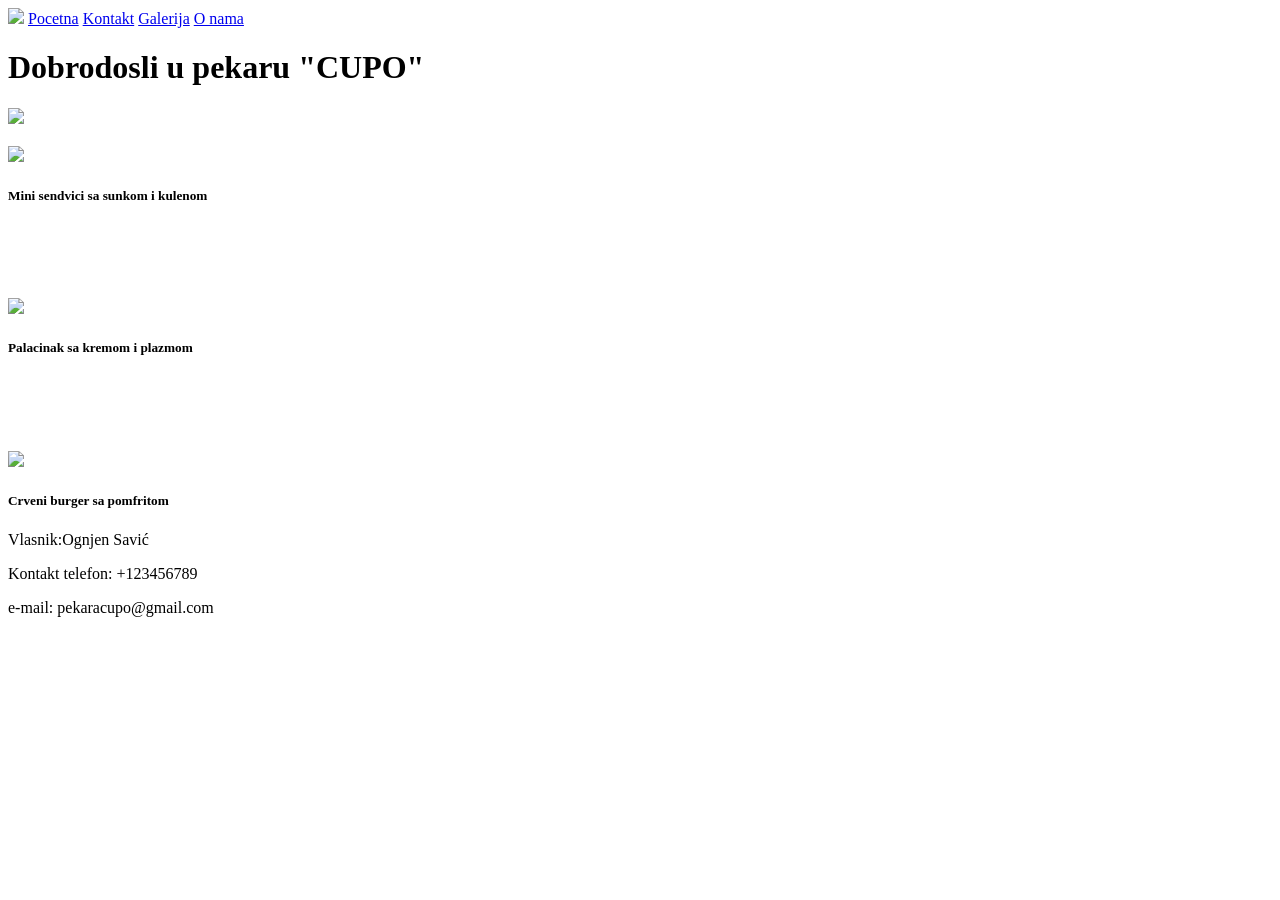
==== Galerija.html @ d13597e4 "Add files via upload" ====
<!DOCTYPE html>
<html>
 <head>
	 <title>Galerija</title>
	 <link rel="stylesheet" href="style.css"> 
 </head>
  <body>
	<nav>
	    <img src="logo1.png" class="logo">
	    <a href="Pocetna.html">Pocetna</a>
        <a href="Kontakt.html">Kontakt</a>
		<a href="Galerija.html">Galerija</a>
		<a href="Onama.html">O nama</a>
	</nav>

    <div class="naslovna">
	 <h1>Dobrodosli u pekaru "CUPO"</h1>
	 <img src="logo2.png" class="logo2"><br>
    </div>
    <br>
<div class="hrana1">
	<img src="slika6.jpg" class="slika123">
	  <div class="tekst1">
	  	<h5>Mini sendvici sa sunkom i kulenom<h5>
	  	</div>
	  <br><br><br><br>
	    <img src="slika7.jpg" class="slika123">
	  <div class="tekst1">
	  	<h5>Palacinak sa kremom i plazmom<h5>
	  	</div>
	  <br><br><br><br>
	     <img src="slika8.jpg" class="slika123">
	  <div class="tekst1">
	  	<h5>Crveni burger sa pomfritom<h5>
	  	</div>


	  </div>
	  <footer>
       <p>Vlasnik:Ognjen Savić</p>
       <p>Kontakt telefon: +123456789</p>
       <p>e-mail: pekaracupo@gmail.com</p>
      </footer>
 </body>
</html>
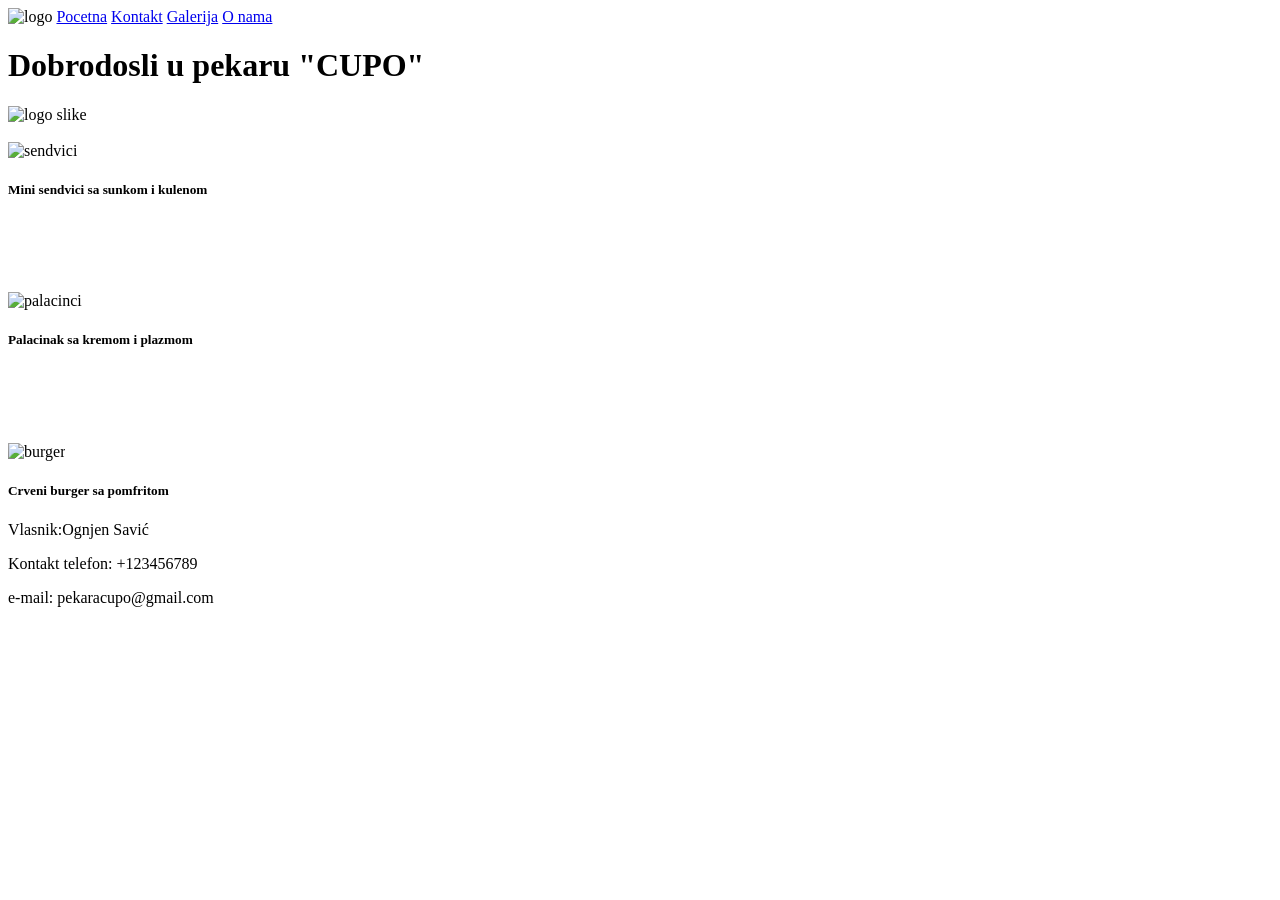
==== commit 537a2693: "Update Galerija.html" ====
--- a/Galerija.html
+++ b/Galerija.html
@@ -6,7 +6,7 @@
  </head>
   <body>
 	<nav>
-	    <img src="logo1.png" class="logo">
+	    <img src="logo1.png" alt=logo slike class="logo">
 	    <a href="Pocetna.html">Pocetna</a>
         <a href="Kontakt.html">Kontakt</a>
 		<a href="Galerija.html">Galerija</a>
@@ -15,31 +15,38 @@
 
     <div class="naslovna">
 	 <h1>Dobrodosli u pekaru "CUPO"</h1>
-	 <img src="logo2.png" class="logo2"><br>
+	 <img src="logo2.png" alt="logo slike" class="logo2"><br>
     </div>
     <br>
 <div class="hrana1">
-	<img src="slika6.jpg" class="slika123">
+	<img src="slika6.jpg" alt="sendvici" class="slika123">
 	  <div class="tekst1">
 	  	<h5>Mini sendvici sa sunkom i kulenom<h5>
 	  	</div>
 	  <br><br><br><br>
-	    <img src="slika7.jpg" class="slika123">
+	    <img src="slika7.jpg" alt="palacinci" class="slika123">
 	  <div class="tekst1">
 	  	<h5>Palacinak sa kremom i plazmom<h5>
 	  	</div>
 	  <br><br><br><br>
-	     <img src="slika8.jpg" class="slika123">
+	     <img src="slika8.jpg" alt="burger" class="slika123">
 	  <div class="tekst1">
 	  	<h5>Crveni burger sa pomfritom<h5>
 	  	</div>
 
 
 	  </div>
+		  <div id="fb-root"></div>
+<script async defer crossorigin="anonymous" src="https://connect.facebook.net/sr_RS/sdk.js#xfbml=1&version=v8.0" nonce="QbnbbK9h"></script>
 	  <footer>
        <p>Vlasnik:Ognjen Savić</p>
        <p>Kontakt telefon: +123456789</p>
        <p>e-mail: pekaracupo@gmail.com</p>
+		  <div class="fb-like" data-href="https://developers.facebook.com/docs/plugins/" data-width="10px" data-layout="standard" data-action="like" data-size="small" data-share="true"></div><br>
+ 	    <div class="fb-share-button" 
+data-href="https://www.your-domain.com/your-page.html" 
+data-layout="button_count">
+</div>
       </footer>
  </body>
-</html>+</html>
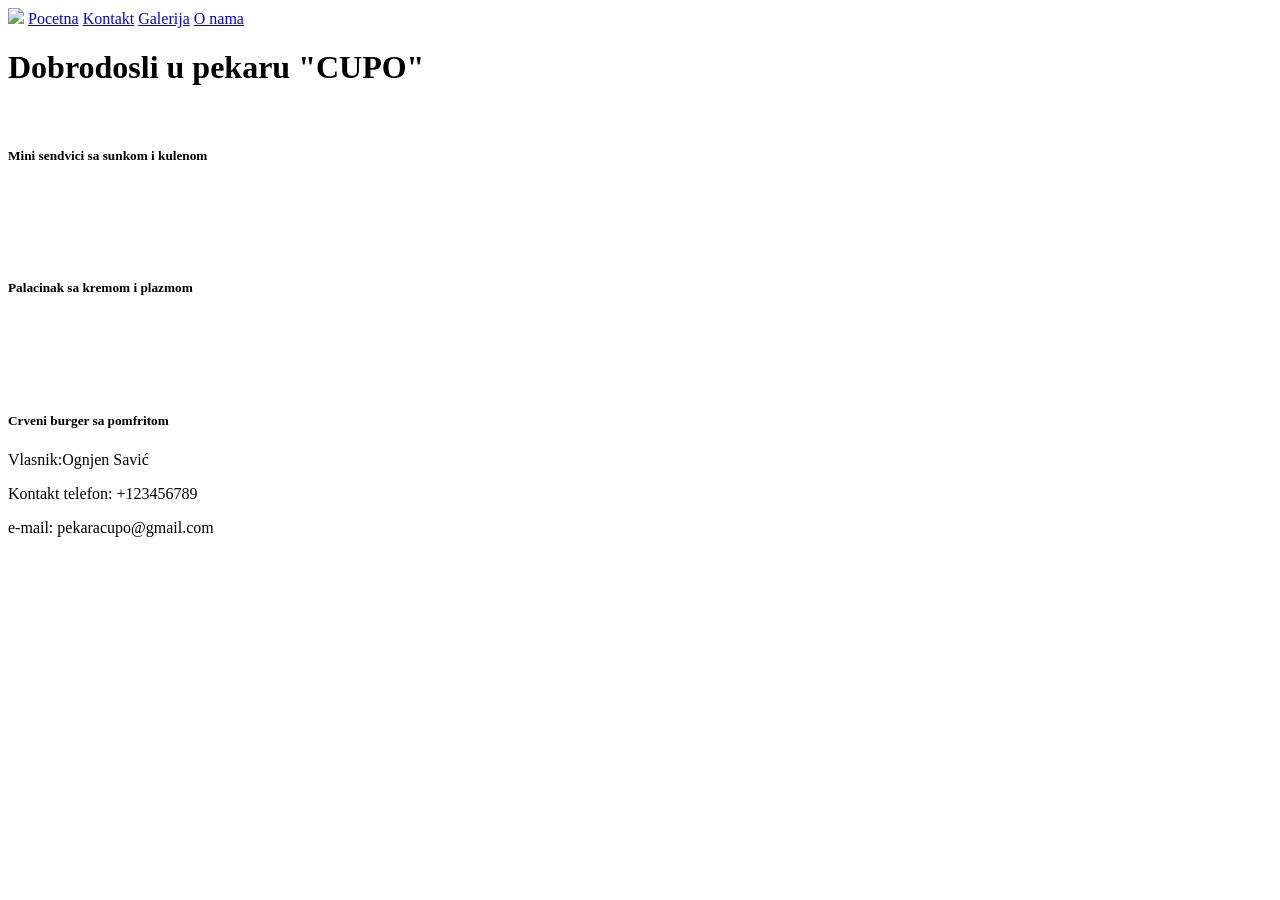
==== commit 19a4b80c: "Update Galerija.html" ====
--- a/Galerija.html
+++ b/Galerija.html
@@ -1,12 +1,14 @@
-<!DOCTYPE html>
+
 <html>
  <head>
 	 <title>Galerija</title>
 	 <link rel="stylesheet" href="style.css"> 
+	 <link rel="icon"
+	href="ikonica za sajt/ikonica.png">
  </head>
   <body>
 	<nav>
-	    <img src="logo1.png" alt=logo slike class="logo">
+	    <img src="logo1.png"  class="logo">
 	    <a href="Pocetna.html">Pocetna</a>
         <a href="Kontakt.html">Kontakt</a>
 		<a href="Galerija.html">Galerija</a>
@@ -15,38 +17,28 @@
 
     <div class="naslovna">
 	 <h1>Dobrodosli u pekaru "CUPO"</h1>
-	 <img src="logo2.png" alt="logo slike" class="logo2"><br>
     </div>
     <br>
 <div class="hrana1">
-	<img src="slika6.jpg" alt="sendvici" class="slika123">
 	  <div class="tekst1">
 	  	<h5>Mini sendvici sa sunkom i kulenom<h5>
 	  	</div>
 	  <br><br><br><br>
-	    <img src="slika7.jpg" alt="palacinci" class="slika123">
 	  <div class="tekst1">
 	  	<h5>Palacinak sa kremom i plazmom<h5>
 	  	</div>
 	  <br><br><br><br>
-	     <img src="slika8.jpg" alt="burger" class="slika123">
 	  <div class="tekst1">
 	  	<h5>Crveni burger sa pomfritom<h5>
 	  	</div>
 
 
-	  </div>
-		  <div id="fb-root"></div>
-<script async defer crossorigin="anonymous" src="https://connect.facebook.net/sr_RS/sdk.js#xfbml=1&version=v8.0" nonce="QbnbbK9h"></script>
+	 
 	  <footer>
        <p>Vlasnik:Ognjen Savić</p>
        <p>Kontakt telefon: +123456789</p>
        <p>e-mail: pekaracupo@gmail.com</p>
-		  <div class="fb-like" data-href="https://developers.facebook.com/docs/plugins/" data-width="10px" data-layout="standard" data-action="like" data-size="small" data-share="true"></div><br>
- 	    <div class="fb-share-button" 
-data-href="https://www.your-domain.com/your-page.html" 
-data-layout="button_count">
-</div>
+		
       </footer>
  </body>
 </html>
